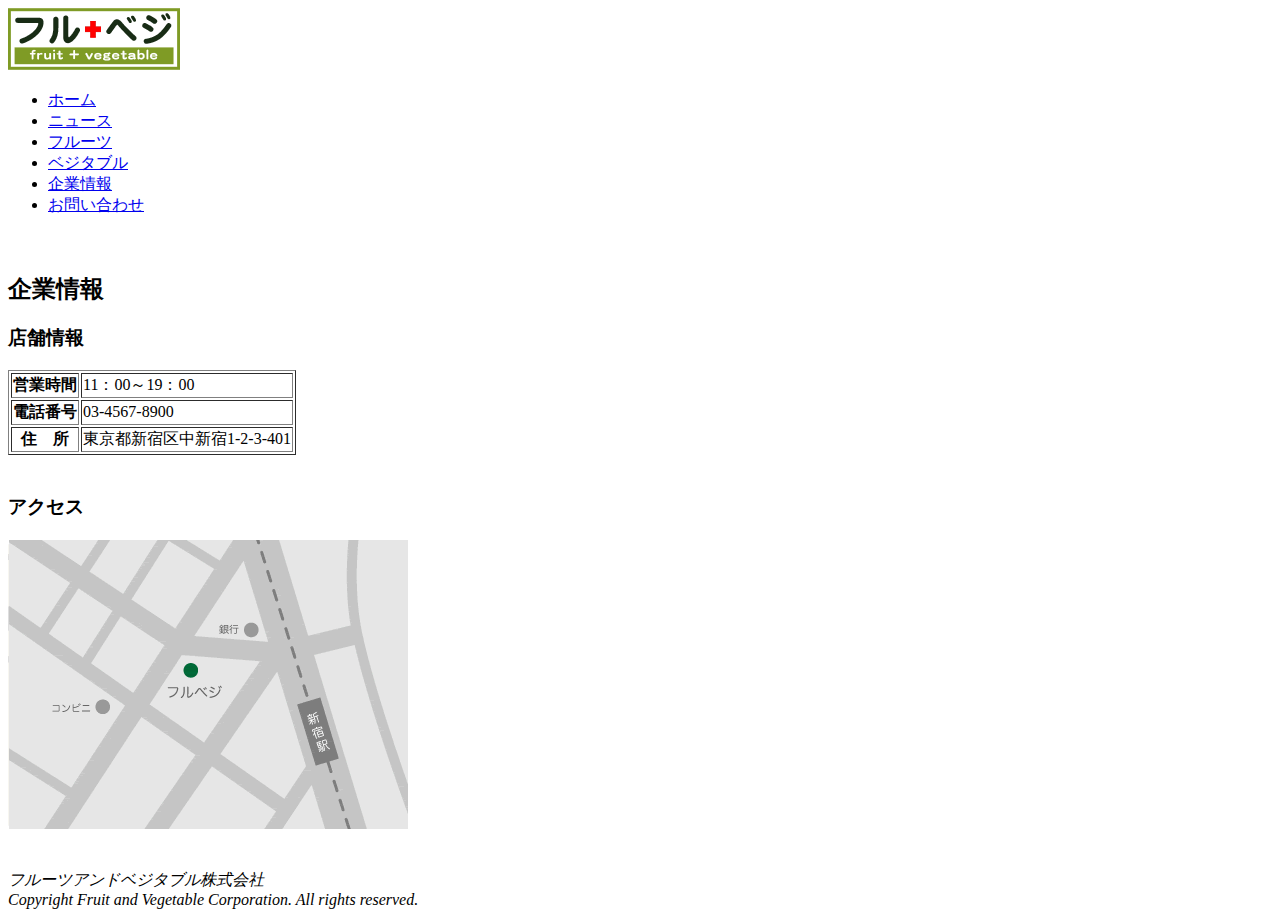
==== company.html @ 45b11237 "first commit" ====
﻿<!DOCTYPE html>
<html>
<head>
	<meta chrset="utf-8">
	<title>フルーツアンドベジタブルショップ</title>
</head>
<body>
<!--ヘッダ　ここから-->
    <img src="images/logo.gif" alt="フルーツアンドベジタブルショップ" height="62" width="172">
		
    <ul>
    	<li><a href="index.html">ホーム</a></li>
    	<li><a href="news.html">ニュース</a></li>
    	<li><a href="fruit.html">フルーツ</a></li>
    	<li><a href="vegetable.html">ベジタブル</a></li>
    	<li><a href="company.html">企業情報</a></li>
    	<li><a href="contact.html">お問い合わせ</a></li>
    </ul>　　　　
<!--ヘッダ　ここまで-->

<!--メイン　ここから-->        

<h2>企業情報</h2>

<h3>店舗情報</h3>

<table border="1">
    <tr><th>営業時間 </th><td>11：00～19：00</td></tr>
    <tr><th>電話番号</th><td>03-4567-8900</td></tr>
    <tr><th>住　所</th><td>東京都新宿区中新宿1-2-3-401</td></tr>
</table>

　　　　
<h3>アクセス</h3>
<p><img src="images/company_map.gif" alt="地図"></p>
<!--メイン　ここまで-->
　　　　
<!--フッタ　ここから-->
    <address>フルーツアンドベジタブル株式会社<br>
    		Copyright Fruit and Vegetable Corporation. All rights reserved.</address>
<!--フッタ　ここから-->
</body>
</html>
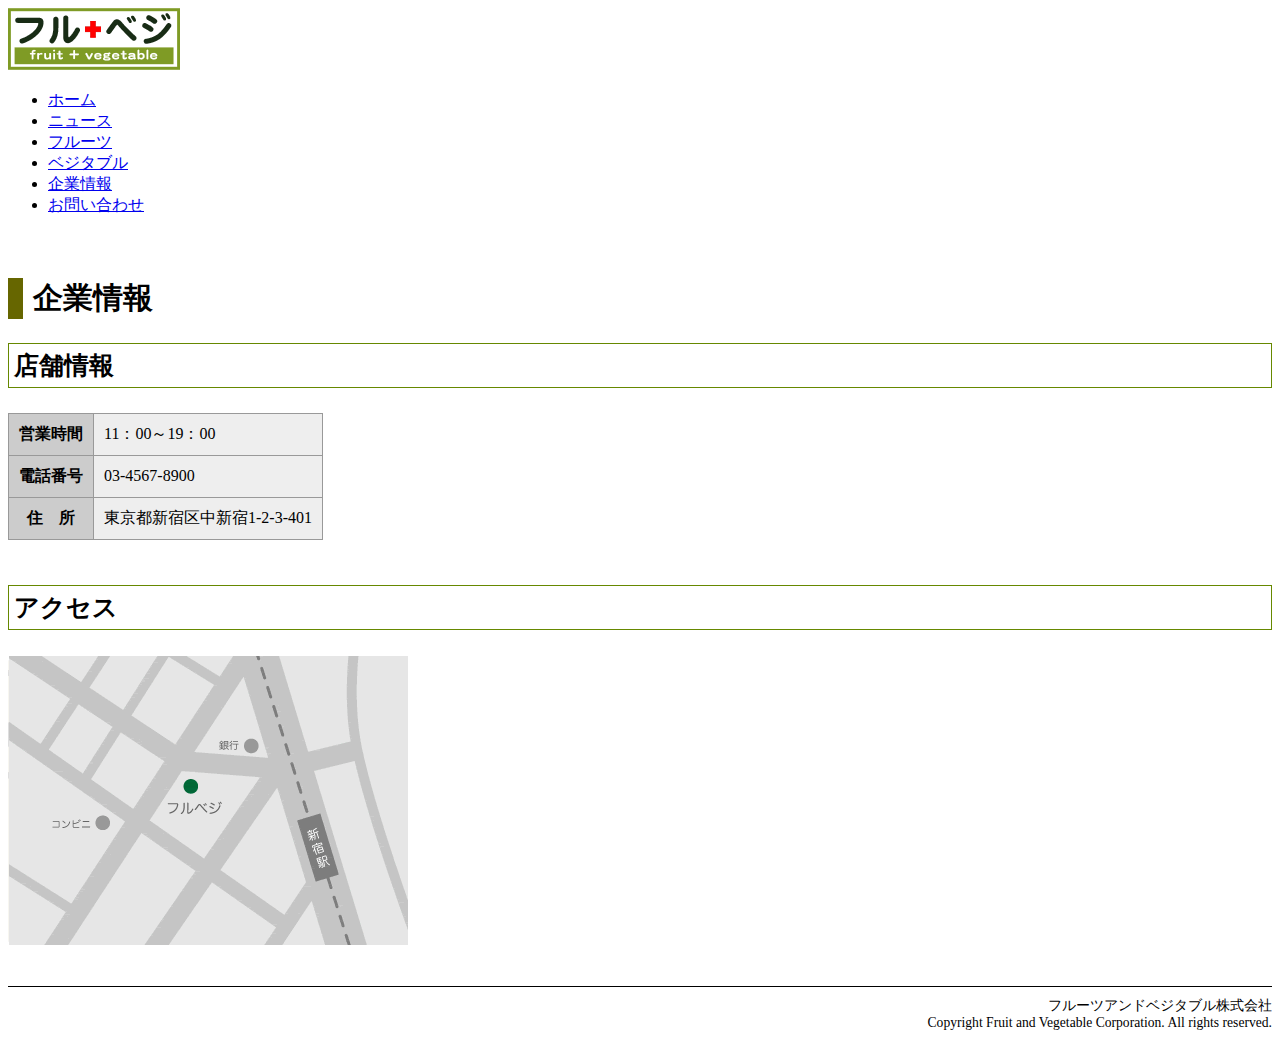
==== commit 1329b157: "9-9-first" ====
--- a/company.html
+++ b/company.html
@@ -3,6 +3,7 @@
 <head>
 	<meta chrset="utf-8">
 	<title>フルーツアンドベジタブルショップ</title>
+    <link rel="stylesheet" type="text/css" href="style.css">
 </head>
 <body>
 <!--ヘッダ　ここから-->
@@ -24,7 +25,7 @@
 
 <h3>店舗情報</h3>
 
-<table border="1">
+<table border="0">
     <tr><th>営業時間 </th><td>11：00～19：00</td></tr>
     <tr><th>電話番号</th><td>03-4567-8900</td></tr>
     <tr><th>住　所</th><td>東京都新宿区中新宿1-2-3-401</td></tr>
--- a/style.css
+++ b/style.css
@@ -0,0 +1,54 @@
+
+
+<style>
+    body{
+        Color:#535353;
+        font-size: 13px;
+        line-height: 1.5;
+    }
+   
+    h2{
+        font-size:185%;
+        border-left:15px solid #666600;
+        //border-top:1px solid #000000;
+        //border-right:15px solid #666600; 
+        //border-bottom:1px solid #000000;
+        padding-left:10px; 
+    }
+
+    h3{
+    	padding: 5px;
+    	border: 1px solid #668800;
+    	font-size: 154%;
+    }
+
+    h4{
+    	font-size: 124%;
+    }
+    
+    address{
+        font-size:85%;
+        font-style:normal;
+        text-align:right;
+        border-top:1px solid #000000;
+        padding-top:10px;
+    }
+    
+    table{
+    	border: 1px solid #666666;
+    	border-collapse:collapse; 
+    }
+
+    th{
+    	border: 1px solid #999999;
+    	padding:10px;
+    	background-color: #cccccc;
+    }
+
+    td{
+    	border: 1px solid #999999;
+    	padding:10px;
+    	background-color: #eeeeee;
+    }
+    
+    </style>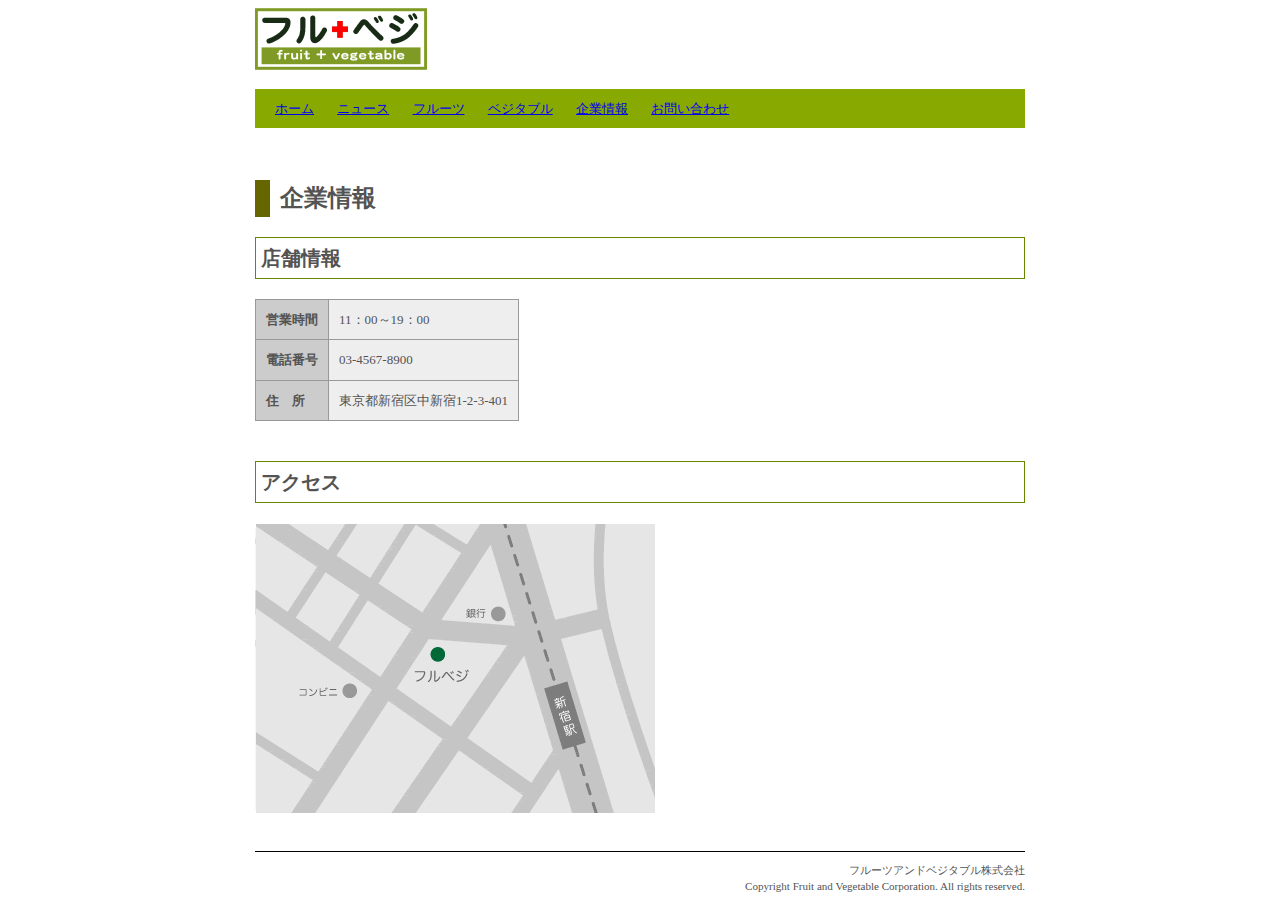
==== commit 074d01a8: "9-10-1st" ====
--- a/company.html
+++ b/company.html
@@ -6,39 +6,43 @@
     <link rel="stylesheet" type="text/css" href="style.css">
 </head>
 <body>
-<!--ヘッダ　ここから-->
-    <img src="images/logo.gif" alt="フルーツアンドベジタブルショップ" height="62" width="172">
-		
-    <ul>
-    	<li><a href="index.html">ホーム</a></li>
-    	<li><a href="news.html">ニュース</a></li>
-    	<li><a href="fruit.html">フルーツ</a></li>
-    	<li><a href="vegetable.html">ベジタブル</a></li>
-    	<li><a href="company.html">企業情報</a></li>
-    	<li><a href="contact.html">お問い合わせ</a></li>
-    </ul>　　　　
-<!--ヘッダ　ここまで-->
+    <div id="wrap">
 
-<!--メイン　ここから-->        
+        <!--ヘッダ　ここから-->
+        <img src="images/logo.gif" alt="フルーツアンドベジタブルショップ" height="62" width="172">
 
-<h2>企業情報</h2>
+        <ul>
+            <li><a href="index.html">ホーム</a></li>
+            <li><a href="news.html">ニュース</a></li>
+            <li><a href="fruit.html">フルーツ</a></li>
+            <li><a href="vegetable.html">ベジタブル</a></li>
+            <li><a href="company.html">企業情報</a></li>
+            <li><a href="contact.html">お問い合わせ</a></li>
+        </ul>　　　　
+        <!--ヘッダ　ここまで-->
 
-<h3>店舗情報</h3>
+        <!--メイン　ここから-->        
 
-<table border="0">
-    <tr><th>営業時間 </th><td>11：00～19：00</td></tr>
-    <tr><th>電話番号</th><td>03-4567-8900</td></tr>
-    <tr><th>住　所</th><td>東京都新宿区中新宿1-2-3-401</td></tr>
-</table>
+        <h2>企業情報</h2>
 
-　　　　
-<h3>アクセス</h3>
-<p><img src="images/company_map.gif" alt="地図"></p>
-<!--メイン　ここまで-->
-　　　　
-<!--フッタ　ここから-->
-    <address>フルーツアンドベジタブル株式会社<br>
-    		Copyright Fruit and Vegetable Corporation. All rights reserved.</address>
-<!--フッタ　ここから-->
+        <h3>店舗情報</h3>
+
+        <table border="0">
+            <tr><th>営業時間 </th><td>11：00～19：00</td></tr>
+            <tr><th>電話番号</th><td>03-4567-8900</td></tr>
+            <tr><th>住　所</th><td>東京都新宿区中新宿1-2-3-401</td></tr>
+        </table>
+
+        　　　　
+        <h3>アクセス</h3>
+        <p><img src="images/company_map.gif" alt="地図"></p>
+        <!--メイン　ここまで-->
+        　　　　
+        <!--フッタ　ここから-->
+        <address>フルーツアンドベジタブル株式会社<br>
+            Copyright Fruit and Vegetable Corporation. All rights reserved.
+        </address>
+        <!--フッタ　ここから-->
+    </div>
 </body>
 </html>--- a/style.css
+++ b/style.css
@@ -1,12 +1,20 @@
 
 
-<style>
+
     body{
         Color:#535353;
         font-size: 13px;
         line-height: 1.5;
+        text-align: center;
+    }
+
+    #wrap{
+        width: 770px;
+        margin: 0 auto;
+        text-align: left;
     }
    
+
     h2{
         font-size:185%;
         border-left:15px solid #666600;
@@ -20,6 +28,7 @@
     	padding: 5px;
     	border: 1px solid #668800;
     	font-size: 154%;
+        clear: left;
     }
 
     h4{
@@ -32,6 +41,7 @@
         text-align:right;
         border-top:1px solid #000000;
         padding-top:10px;
+        clear: left;
     }
     
     table{
@@ -50,5 +60,33 @@
     	padding:10px;
     	background-color: #eeeeee;
     }
-    
-    </style>+
+    .itemphoto{
+        float: left;
+        margin-right: 20px;
+        margin-bottom: 50px;
+    }
+
+    ul{
+        background-color: #88aa00;
+        padding: 10px 20px;
+    }
+
+    li{
+        list-style-type: none;
+        display: inline;
+        padding-right: 20px;
+    }
+
+    li　a:link{
+        color: #ffffff;
+    }
+
+    li a:visited{
+        color: #eeee00;
+    }
+
+    li a:hover{
+        color: #000000;
+        text-decoration: none;
+    }